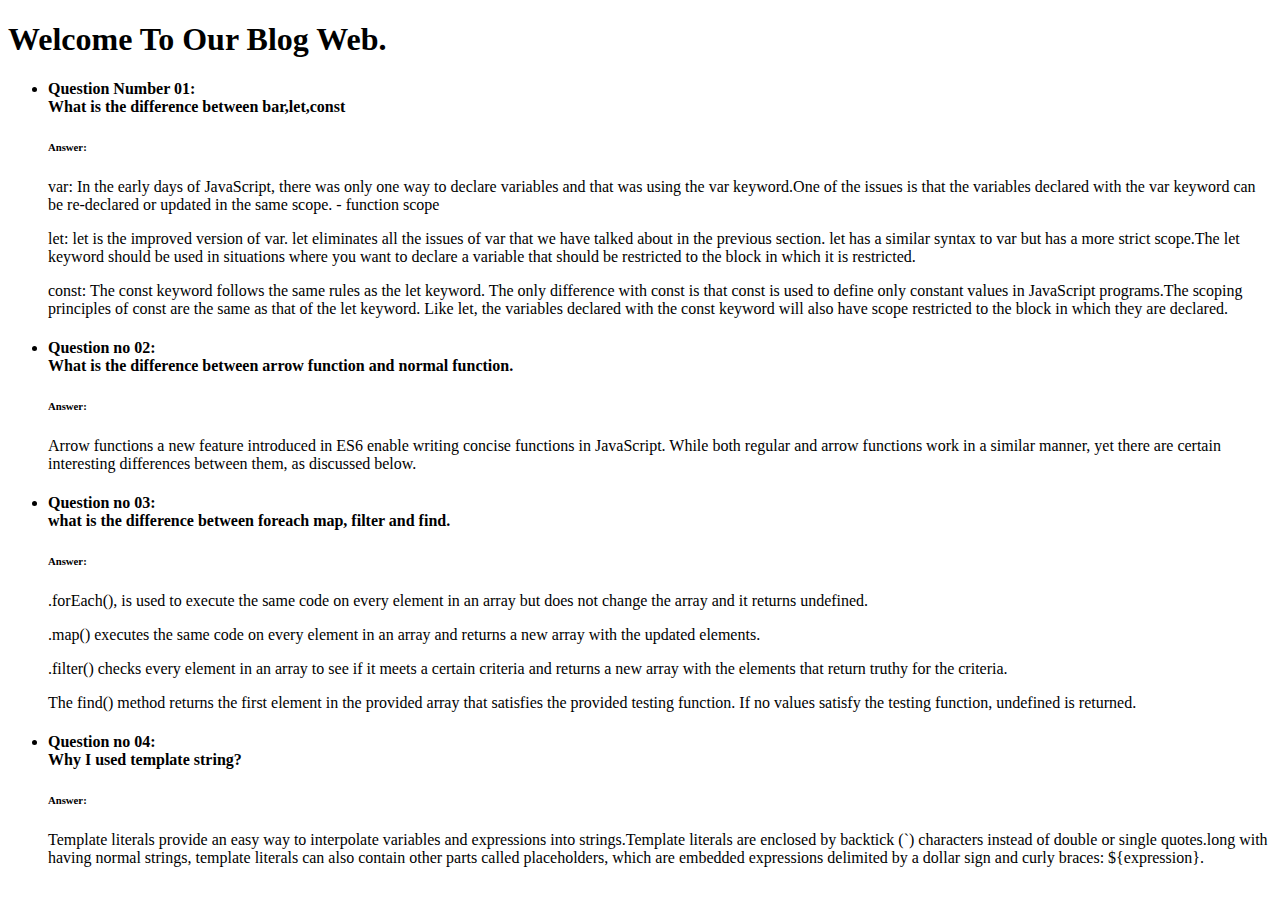
==== Blog.html @ 042d0031 "blog added" ====
<!DOCTYPE html>
<html lang="en">

<head>
    <meta charset="UTF-8">
    <meta http-equiv="X-UA-Compatible" content="IE=edge">
    <meta name="viewport" content="width=device-width, initial-scale=1.0">
    <title>Blog Site</title>
    <!-- bootstarp cdn -->
    <link href="https://cdn.jsdelivr.net/npm/bootstrap@5.2.0/dist/css/bootstrap.min.css" rel="stylesheet"
        integrity="sha384-gH2yIJqKdNHPEq0n4Mqa/HGKIhSkIHeL5AyhkYV8i59U5AR6csBvApHHNl/vI1Bx" crossorigin="anonymous">
    <!-- css style -->
</head>

<body>
    <header>
        <h1 class="text-center">Welcome To Our Blog Web.</h1>
    </header>
    <main>
        <section class="mt-5">
            <div>
                <ul>
                    <li class="qsn-list">
                        <h4>Question Number 01: <br>
                            What is the difference between bar,let,const </h4>
                        <h6>Answer:</h6>
                        <p>var:
                            In the early days of JavaScript, there was only one way to declare variables and that was
                            using the var keyword.One of the issues is that the variables declared with the var keyword
                            can be re-declared or updated in the same scope.
                            - function scope
                        </p>
                        <p>
                            let:
                            let is the improved version of var. let eliminates all the issues of var that we have talked
                            about in the previous section. let has a similar syntax to var but has a more strict
                            scope.The let keyword should be used in situations where you want to declare a variable that
                            should be restricted to the block in which it is restricted.
                        </p>
                        <p>
                            const:
                            The const keyword follows the same rules as the let keyword. The only difference with const
                            is that const is used to define only constant values in JavaScript programs.The scoping
                            principles of const are the same as that of the let keyword. Like let, the variables
                            declared with the const keyword will also have scope restricted to the block in which they
                            are declared.
                        </p>
                    </li>
                    <li>
                        <h4>Question no 02: <br>
                            What is the difference between arrow function and normal function.</h4>
                        <h6>Answer:</h6>
                        <p>
                            Arrow functions a new feature introduced in ES6 enable writing concise functions in
                            JavaScript. While both regular and arrow functions work in a similar manner, yet there are
                            certain interesting differences between them, as discussed below.
                        </p>
                    </li>
                    <li>
                        <h4>Question no 03: <br> what is the difference between foreach map, filter and find.</h4>
                        <h6>Answer:</h6>
                        <p>
                            .forEach(), is used to execute the same code on every element in an array but does not
                            change the array and it returns undefined.
                        </p>
                        <p>
                            .map() executes the same code on every element in an array and returns a new array with the
                            updated elements.
                        </p>
                        <p>
                            .filter() checks every element in an array to see if it meets a certain criteria and returns
                            a new array with the elements that return truthy for the criteria.</p>
                        <p>The find() method returns the first element in the provided array that satisfies the provided
                            testing function. If no values satisfy the testing function, undefined is returned.</p>
                    </li>
                    <li>
                        <h4>Question no 04: <br>Why I used template string?</h4>
                        <h6>Answer:</h6>
                        <p>
                            Template literals provide an easy way to interpolate variables and expressions into
                            strings.Template literals are enclosed by backtick (`) characters instead of double or
                            single quotes.long with having normal strings, template literals can also contain other
                            parts called placeholders, which are embedded expressions delimited by a dollar sign and
                            curly braces: ${expression}.
                        </p>
                    </li>
                </ul>
            </div>
        </section>
    </main>
</body>

</html>
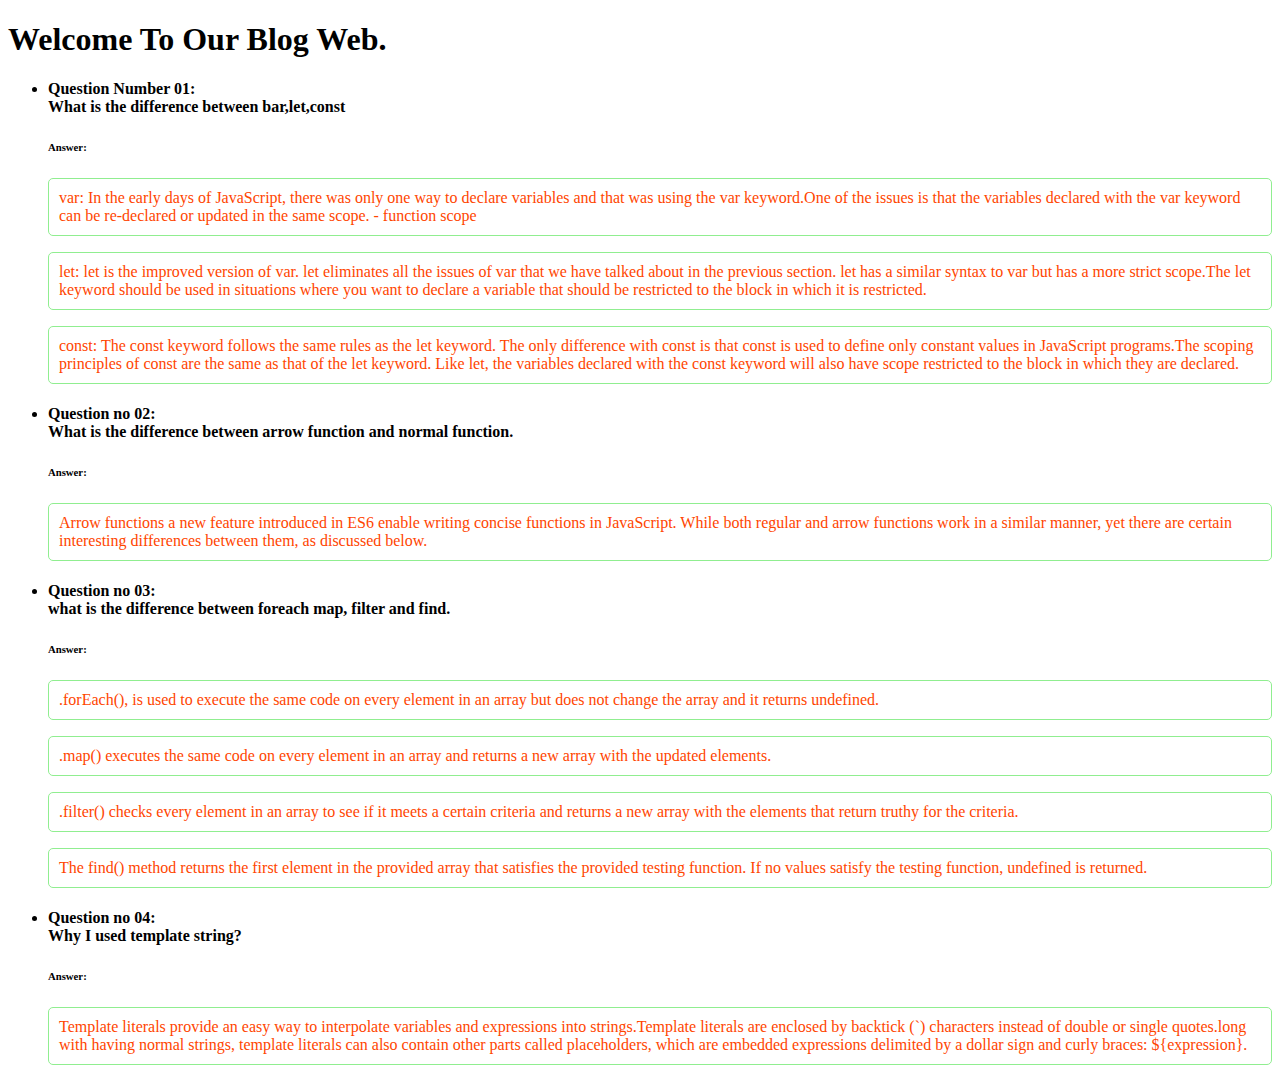
==== commit 3eed344a: "blog style" ====
--- a/Blog.html
+++ b/Blog.html
@@ -9,6 +9,7 @@
     <!-- bootstarp cdn -->
     <link href="https://cdn.jsdelivr.net/npm/bootstrap@5.2.0/dist/css/bootstrap.min.css" rel="stylesheet"
         integrity="sha384-gH2yIJqKdNHPEq0n4Mqa/HGKIhSkIHeL5AyhkYV8i59U5AR6csBvApHHNl/vI1Bx" crossorigin="anonymous">
+    <link rel="stylesheet" href="style.css">
     <!-- css style -->
 </head>
 
@@ -46,7 +47,7 @@
                             are declared.
                         </p>
                     </li>
-                    <li>
+                    <li class="qsn-list">
                         <h4>Question no 02: <br>
                             What is the difference between arrow function and normal function.</h4>
                         <h6>Answer:</h6>
@@ -56,7 +57,7 @@
                             certain interesting differences between them, as discussed below.
                         </p>
                     </li>
-                    <li>
+                    <li class="qsn-list">
                         <h4>Question no 03: <br> what is the difference between foreach map, filter and find.</h4>
                         <h6>Answer:</h6>
                         <p>
@@ -73,7 +74,7 @@
                         <p>The find() method returns the first element in the provided array that satisfies the provided
                             testing function. If no values satisfy the testing function, undefined is returned.</p>
                     </li>
-                    <li>
+                    <li class="qsn-list">
                         <h4>Question no 04: <br>Why I used template string?</h4>
                         <h6>Answer:</h6>
                         <p>
--- a/style.css
+++ b/style.css
@@ -0,0 +1,53 @@
+.categori-section {
+    background-color: rgb(245, 240, 240);
+}
+
+.single-style {
+    color: orangered;
+}
+
+.blog {
+    text-decoration: none;
+}
+
+
+
+#news-details {
+    overflow: hidden;
+    text-overflow: ellipsis;
+    display: -webkit-box;
+    -webkit-line-clamp: 4;
+    -webkit-box-orient: vertical;
+}
+
+.img {
+    height: 40%;
+}
+
+#author-visit {
+    display: flex;
+    justify-content: space-between;
+}
+
+#footer-section {
+    background-color: rgb(240, 231, 218);
+    color: black;
+}
+
+.author-info {
+    display: flex;
+
+
+}
+
+.aurthor-img {
+    height: 50%;
+    width: 55%;
+}
+
+.qsn-list p {
+    color: orangered;
+    border: 1px solid lightgreen;
+    border-radius: 5px;
+    padding: 10px;
+}